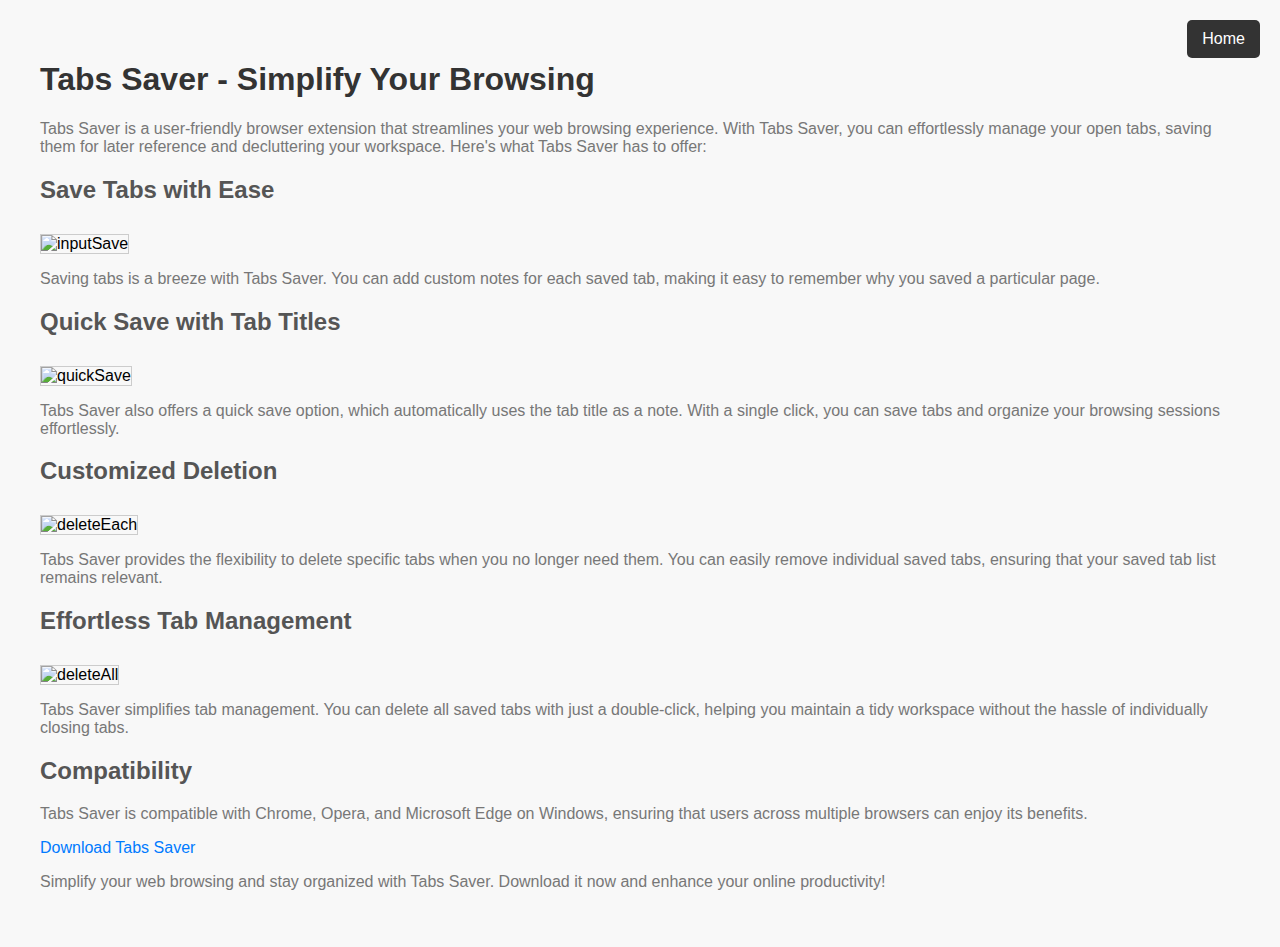
==== browser-extensions/tabs-saver/index.html @ 4e2d599f "Added Icons" ====
<!DOCTYPE html>
<html>
<head>
    <meta charset="UTF-8">
    <meta name="viewport" content="width=device-width, initial-scale=1.0">
    <meta name="description" content="Tabs Saver Extension">
    <meta name="author" content="Aung Htet Oo">
    <title>Blazt's Projects ( Webs )</title>
    <link rel="icon" href="../../icons/TabSaver_icon.png">
    <link rel="stylesheet" href="../../main.css">
    <link rel="stylesheet" href="index.css">

  <title>Tabs Saver - Simplify Your Browsing</title>
</head>
<body>
    <a href="../../index.html" class="home-button">Home</a>
  <h1>Tabs Saver - Simplify Your Browsing</h1>
  
  <p>Tabs Saver is a user-friendly browser extension that streamlines your web browsing experience. With Tabs Saver, you can effortlessly manage your open tabs, saving them for later reference and decluttering your workspace. Here's what Tabs Saver has to offer:</p>

  <h2>Save Tabs with Ease</h2>
  <img src="https://github.com/BlaztiBoi/tab-saver/assets/72067902/7a86d81c-a9ea-4fcc-921b-e9967e9981fc" alt="inputSave">
  <p>Saving tabs is a breeze with Tabs Saver. You can add custom notes for each saved tab, making it easy to remember why you saved a particular page.</p>

  <h2>Quick Save with Tab Titles</h2>
  <img src="https://github.com/BlaztiBoi/tab-saver/assets/72067902/e3876737-e3c2-4ecc-b4e4-073640a00c64" alt="quickSave">
  <p>Tabs Saver also offers a quick save option, which automatically uses the tab title as a note. With a single click, you can save tabs and organize your browsing sessions effortlessly.</p>

  <h2>Customized Deletion</h2>
  <img src="https://github.com/BlaztiBoi/tab-saver/assets/72067902/0d87fb93-eb6d-485c-ae40-15581e3f869c" alt="deleteEach">
  <p>Tabs Saver provides the flexibility to delete specific tabs when you no longer need them. You can easily remove individual saved tabs, ensuring that your saved tab list remains relevant.</p>

  <h2>Effortless Tab Management</h2>
  <img src="https://github.com/BlaztiBoi/tab-saver/assets/72067902/da2a65d4-ed28-4ed4-b537-1be861e2e250" alt="deleteAll">
  <p>Tabs Saver simplifies tab management. You can delete all saved tabs with just a double-click, helping you maintain a tidy workspace without the hassle of individually closing tabs.</p>

  <h2>Compatibility</h2>
  <p>Tabs Saver is compatible with Chrome, Opera, and Microsoft Edge on Windows, ensuring that users across multiple browsers can enjoy its benefits.</p>

  <p><a href="https://github.com/BlaztiBoi/tab-saver/files/12404744/tabs-saver-1.0.zip">Download Tabs Saver</a></p>

  <p>Simplify your web browsing and stay organized with Tabs Saver. Download it now and enhance your online productivity!</p>
</body>
</html>
---- main.css ----
.home-button {
    position: fixed;
    top: 20px;
    right: 20px;
    background-color: #333;
    color: #fff;
    padding: 10px 15px;
    text-decoration: none;
    border-radius: 5px;
}

.home-button:hover {
    background-color: #444;
}
---- browser-extensions/tabs-saver/index.css ----
body {
    font-family: Arial, sans-serif;
    margin: 20px;
    padding: 20px;
    background-color: #f8f8f8;
  }

  h1 {
    color: #333;
  }

  h2 {
    color: #555;
  }

  p {
    color: #777;
  }

  img {
    max-width: 100%;
    border: 1px solid #ccc;
    margin-top: 10px;
  }

  a {
    color: #007bff;
    text-decoration: none;
  }

  a:hover {
    text-decoration: underline;
  }
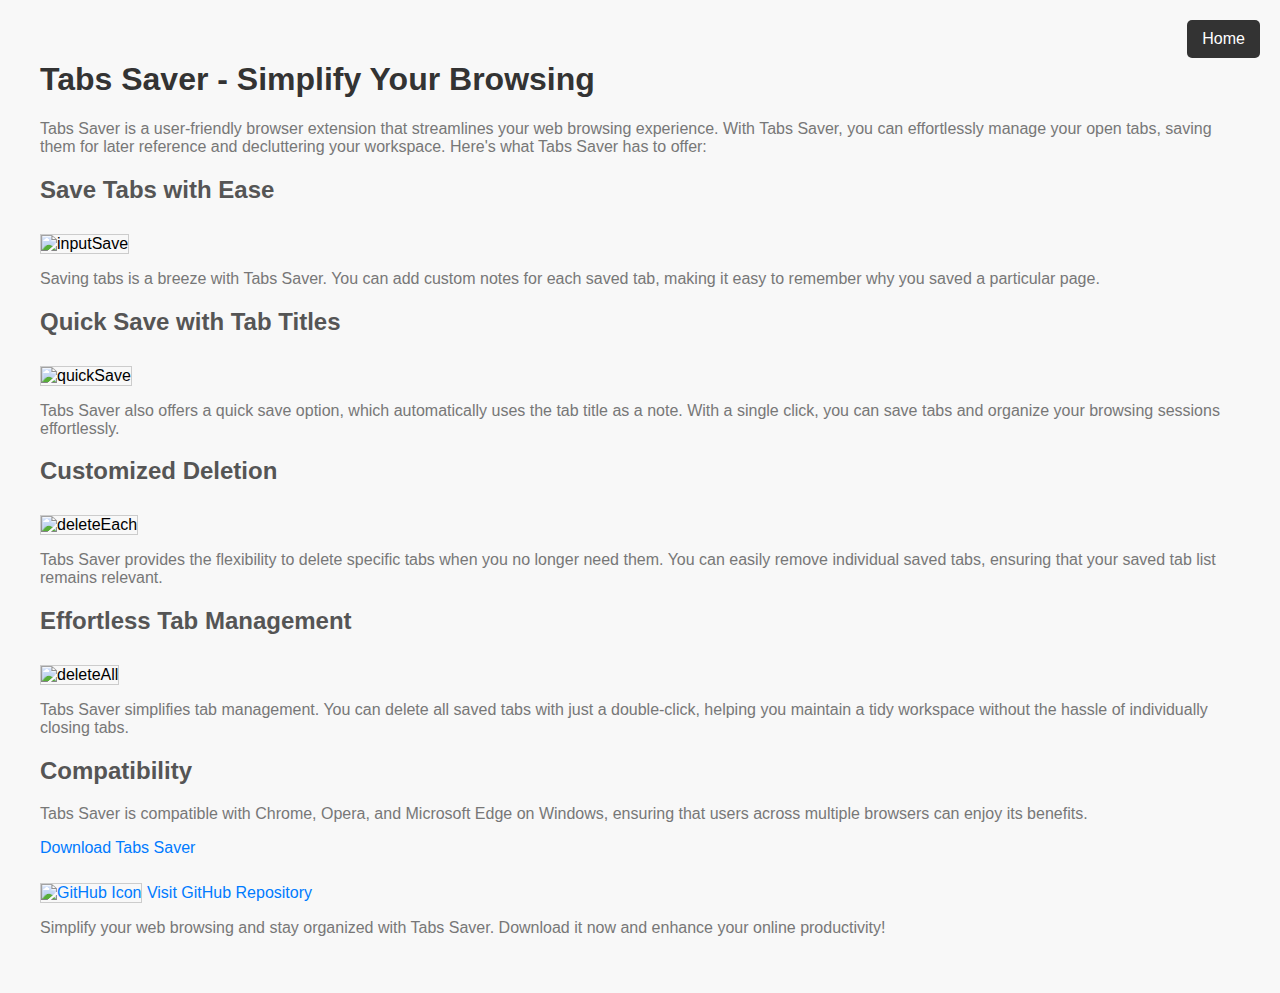
==== commit af8aef51: "A little changes" ====
--- a/browser-extensions/tabs-saver/index.html
+++ b/browser-extensions/tabs-saver/index.html
@@ -5,7 +5,6 @@
     <meta name="viewport" content="width=device-width, initial-scale=1.0">
     <meta name="description" content="Tabs Saver Extension">
     <meta name="author" content="Aung Htet Oo">
-    <title>Blazt's Projects ( Webs )</title>
     <link rel="icon" href="../../icons/TabSaver_icon.png">
     <link rel="stylesheet" href="../../main.css">
     <link rel="stylesheet" href="index.css">
@@ -38,7 +37,12 @@
   <p>Tabs Saver is compatible with Chrome, Opera, and Microsoft Edge on Windows, ensuring that users across multiple browsers can enjoy its benefits.</p>
 
   <p><a href="https://github.com/BlaztiBoi/tab-saver/files/12404744/tabs-saver-1.0.zip">Download Tabs Saver</a></p>
-
+  <p>
+    <a href="https://github.com/BlaztiBoi/tab-saver" target="_blank">
+      <img src="https://cdn-icons-png.flaticon.com/512/25/25231.png" alt="GitHub Icon" width="20" height="20">
+      Visit GitHub Repository
+    </a>
+  </p>
   <p>Simplify your web browsing and stay organized with Tabs Saver. Download it now and enhance your online productivity!</p>
 </body>
 </html>
